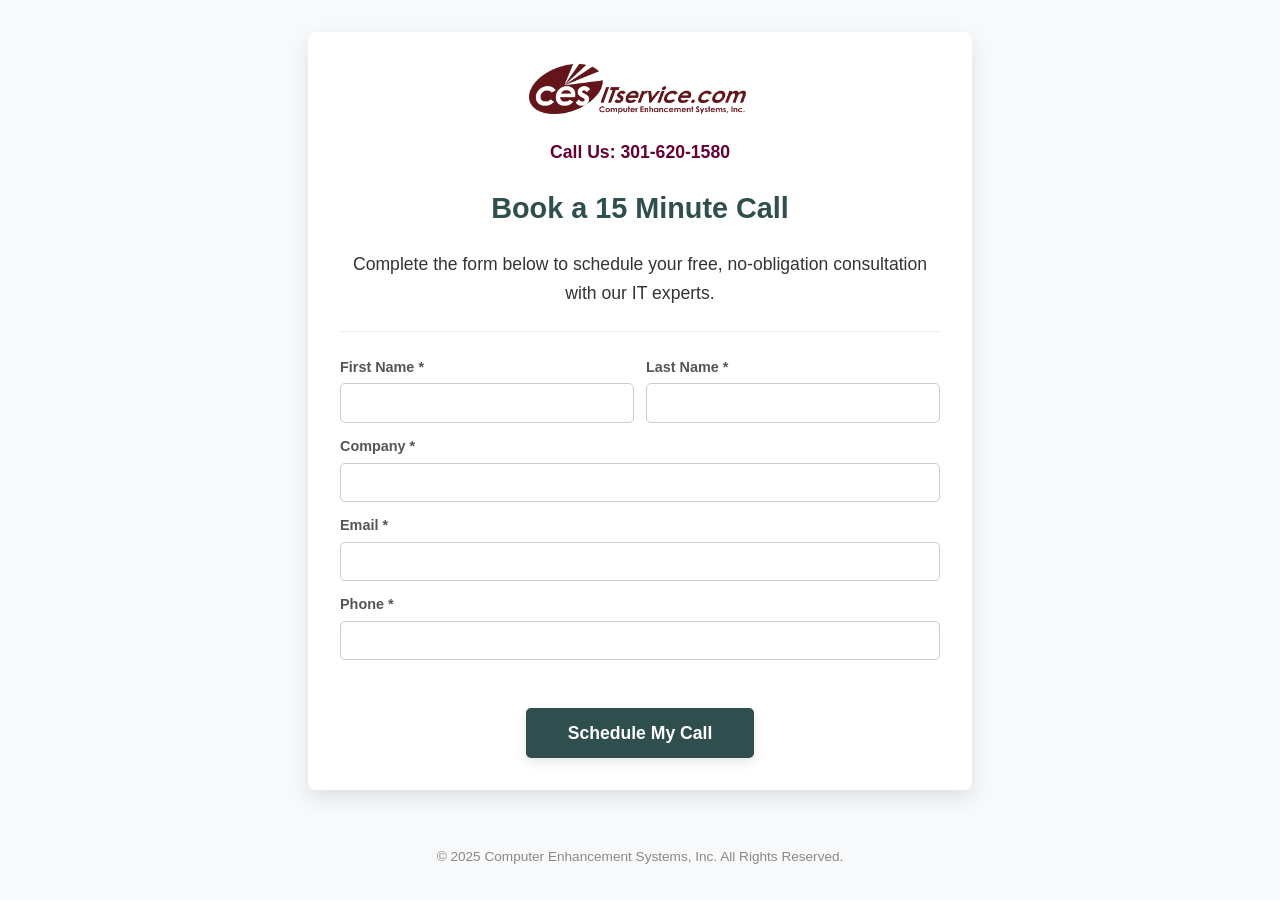
==== book-call-form.html @ 661261ab "Initial deployment commit" ====
<!DOCTYPE html>
<html lang="en">
<head>
    <meta charset="UTF-8" />
    <meta name="viewport" content="width=device-width, initial-scale=1.0" />
    <meta name="robots" content="noindex">
    <title>CES IT Services - Book a Call</title>
    
    <link rel="stylesheet" href="css/styles.css" />
    <link rel="stylesheet" href="css/book-call-form.css" />
    
    <script src="https://www.google.com/recaptcha/api.js" async defer></script>
</head>
<body class="popup-body">

    <div class="popup-container">
        <header class="popup-header">
            <img src="images/ceslogo.png" alt="Computer Enhancement Systems Logo" class="popup-logo">
            <p class="popup-contact-info">Call Us: <a href="tel:+13016201580">301-620-1580</a></p>
            <h1>Book a 15 Minute Call</h1>
            <p>Complete the form below to schedule your free, no-obligation consultation with our IT experts.</p>
        </header>

        <!-- KEAP/INFUSIONSOFT FORM -->
        <form id="keapForm" accept-charset="UTF-8" action="https://nks984.infusionsoft.com/app/form/process/daa18a0c1031bb7ab4ad0fb852bc58f9" method="POST" class="contact-form">
            
            <input type="text" name="honeypot" class="honeypot" autocomplete="off" />
            <input name="inf_form_xid" type="hidden" value="daa18a0c1031bb7ab4ad0fb852bc58f9" />
            <input name="inf_form_name" type="hidden" value="INITIAL CALL CONSULTATION REQUEST" />
            <input name="infusionsoft_version" type="hidden" value="1.70.0.575793" />

            <div class="form-row">
                <div class="form-group">
                    <label for="inf_field_FirstName">First Name *</label>
                    <input id="inf_field_FirstName" name="inf_field_FirstName" type="text" required />
                </div>
                <div class="form-group">
                    <label for="inf_field_LastName">Last Name *</label>
                    <input id="inf_field_LastName" name="inf_field_LastName" type="text" required />
                </div>
            </div>

            <div class="form-group">
                <label for="inf_field_Company">Company *</label>
                <input id="inf_field_Company" name="inf_field_Company" type="text" required />
            </div>

            <div class="form-group">
                <label for="inf_field_Email">Email *</label>
                <input id="inf_field_Email" name="inf_field_Email" type="email" required />
            </div>

            <div class="form-group">
                <label for="inf_field_Phone1">Phone *</label>
                <input id="inf_field_Phone1" name="inf_field_Phone1" type="tel" required />
            </div>

            <div class="recaptcha-wrapper">
                <div class="g-recaptcha" data-sitekey="6Lcp6H0rAAAAAA7Dd0kjQr4IRBcZDHTb_fFVByXJ"></div>
            </div>

            <div class="form-group">
                <button type="submit" class="btn-submit button-primary">Schedule My Call</button>
            </div>
        </form>
    </div>

    <footer class="popup-footer">
        <p>&copy; 2025 Computer Enhancement Systems, Inc. All Rights Reserved.</p>
    </footer>

    <script>
        document.getElementById('keapForm').addEventListener('submit', function(event) {
            const honeypot = document.querySelector('input[name="honeypot"]').value;
            if (honeypot) {
                event.preventDefault();
                return;
            }
            if (grecaptcha.getResponse() === "") {
                alert("Please complete the CAPTCHA to continue.");
                event.preventDefault();
            }
        });
    </script>
</body>
</html>
---- css/styles.css ----
/* --- Global Styles & Variables --- */
:root {
    --color-dark-slate: #2f4f4f;
    --color-dark-slate-light: #4a7c7c;
    --color-light-green: #85CCAA;
    --color-maroon: #660033;
    --color-bg-light: #f8f9fa;
    --color-text: #333;
    --color-white: #ffffff;
    --font-family-base: 'Segoe UI', Tahoma, Geneva, Verdana, sans-serif;
}

body {
    margin: 0;
    font-family: var(--font-family-base);
    color: var(--color-text);
    background-color: var(--color-white);
    line-height: 1.6;
}

h1, h2, h3, h4 {
    font-weight: 600;
    color: var(--color-dark-slate);
}

a {
    color: var(--color-maroon);
    text-decoration: none;
    transition: color 0.3s ease;
}

a:hover {
    color: var(--color-dark-slate);
    text-decoration: underline;
}

.container {
    width: 95%;
    max-width: 1200px;
    margin-left: auto;
    margin-right: auto;
}

.card {
    background-color: var(--color-white);
    border-radius: 8px;
    box-shadow: 0 10px 25px rgba(0,0,0,0.08);
    padding: 2.5rem;
    transition: transform 0.3s ease, box-shadow 0.3s ease;
    height: 100%; /* Ensures all cards in a row have the same height */
    display: flex;
    flex-direction: column;
}

.card:hover {
    transform: translateY(-8px);
    box-shadow: 0 15px 30px rgba(0,0,0,0.12);
}

/* --- Header --- */
.site-header {
    box-shadow: 0 2px 4px rgba(0,0,0,0.05);
    position: sticky;
    top: 0;
    background-color: var(--color-white);
    z-index: 1000;
}

.header-top {
    padding: 1rem 0;
}

/* --- Mobile Header Spacing Adjustments --- */
.header-top-grid {
    display: grid;
    grid-template-columns: 1fr auto;
    align-items: center;
    gap: 0.5rem 1rem;
}

.logo-image-wide {
    height: 60px; /* Adjust as needed */
    width: auto;
}

.header-right {
    text-align: left;
}

.contact-main-text {
    font-size: 1.5rem;
    font-weight: 700;
    color: var(--color-maroon);
    font-style: italic;
    display: none; /* This hides it on mobile */
}

.contact-sub-text {
    font-size: 0.9rem;
    font-weight: 600;
    color: var(--color-maroon);
    margin-top: 0.25rem;
}

.header-phone-link {
    font-size: 1rem;
    font-weight: 700;
    color: var(--color-maroon);
}

.header-nav-bar {
    display: none; /* Hidden on mobile, shown via JS or on desktop */
    background-color: var(--color-dark-slate);
}

.main-nav-list {
    margin: 0;
    padding: 0; /* Removed unnecessary padding */
    list-style: none;
    display: flex;
    justify-content: center;
    align-items: center;
    white-space: nowrap;
}

.main-nav-list li {
    margin: 0; /* Let the link's padding handle the spacing */
}

.main-nav-list a {
    display: block; /* Ensures padding is applied correctly */
    color: #fff;
    text-decoration: none;
    font-size: 1.1rem; /* A cleaner, slightly larger font (around 17-18px) */
    font-weight: 500;
    padding: 0.4rem 1rem; /* Balanced vertical and horizontal padding */
    border-radius: 3px;
    transition: background-color 0.3s;
}

.main-nav-list a.active {
    font-weight: bold;
    text-decoration: underline;
    color: #ffffff; /* Ensures the color remains white */
}

.main-nav-list a:hover {
    color: var(--color-white);
    text-decoration: underline;
}

.mobile-menu-toggle-wrapper {
    display: block;
    grid-column: 2 / 3;
    grid-row: 1 / 2;
    justify-self: end;
}

.mobile-nav-toggle {
    background: none;
    border: none;
    cursor: pointer;
    padding: 0;
}

.mobile-nav-toggle span {
    display: block;
    width: 25px;
    height: 3px;
    background-color: var(--color-dark-slate);
    margin: 5px 0;
    transition: transform 0.3s ease, opacity 0.3s ease;
}

/* --- Mobile Navigation Active State (JS driven) --- */
.nav-active .header-nav-bar {
    display: block;
    position: absolute;
    top: 100%;
    left: 0;
    width: 100%;
    z-index: 999;
    background-color: #3a5c5c;
}

.nav-active .main-nav-list {
    flex-direction: column;
    gap: 0;
    align-items: flex-start;
    padding: 1rem;
}

.nav-active .main-nav-list a {
    padding: 0.75rem 0;
    width: 100%;
}

.nav-active .mobile-nav-toggle span:nth-child(1) { transform: rotate(45deg) translate(5px, 5px); }
.nav-active .mobile-nav-toggle span:nth-child(2) { opacity: 0; }
.nav-active .mobile-nav-toggle span:nth-child(3) { transform: rotate(-45deg) translate(7px, -6px); }


/* --- Hero Section --- */
.hero-section {
    position: relative;
    display: flex;
    align-items: center; /* Vertically center content on mobile */
    padding: 1rem 0 6rem 0;
    box-sizing: border-box;
    color: var(--color-text);
    background: linear-gradient(145deg, var(--color-light-green), var(--color-white) 50%);
}

.hero-gradient-overlay {
    display: none;
    position: absolute;
    top: 0; left: 0; width: 100%; height: 100%;
    z-index: 1;
    background: linear-gradient(to right, white 25%, rgba(255, 255, 255, 0.95) 50%, rgba(255, 255, 255, 0) 75%);
}

.hero-content {
    position: relative;
    z-index: 2;
    max-width: 100%;
    text-align: left;
}

.hero-headline {
    font-size: 2.0rem;
    font-weight: 650;
    line-height: 1.4;
    color: var(--color-text);
    margin-top: 0;
    margin-bottom: 2rem;
}

.hero-sub-headline {
    font-size: 1.2rem; /* Increased font size */
    font-weight: 400;     
    color: var(--color-text);
    margin: 1.5rem 0 2rem 0;
    line-height: 1.6;
}

.hero-buttons {
    display: flex;
    flex-direction: column;
    align-items: flex-start;
    gap: 1rem;
    margin-top: 2.5rem;
}

.button-primary {
    padding: 0.8rem 1.8rem;
    border-radius: 5px;
    font-weight: bold;
    font-size: 1rem;
    text-decoration: none;
    text-align: center;
    transition: all 0.3s ease;
    white-space: nowrap;
    background-color: var(--color-dark-slate);
    color: var(--color-white);
    border: 2px solid var(--color-dark-slate);
    box-shadow: 0 4px 12px rgba(0,0,0,0.1);
}

.button-primary:hover {
    background-color: var(--color-dark-slate-light);
    border-color: var(--color-dark-slate-light);
    color: var(--color-white);
    box-shadow: 0 6px 16px rgba(0,0,0,0.15);
}

/* --- Questions Section & CTA Banner --- */
.cta-banner {
    background-color: #262626;
    color: var(--color-white);
    text-align: center;
    padding: 1rem 0 4rem 0;
}

.cta-content {
    background-color: var(--color-bg-light);
    color: var(--color-text);
    padding: 1rem 2rem;
    border-radius: 8px;
    box-shadow: 0 4px 15px rgba(0,0,0,0.1);
    display: flex;
    flex-direction: column; /* Stacks icon on top of content on mobile */
    align-items: center;
    text-align: center;
    gap: 1.5rem;
    position: relative;
    z-index: 5;
    top: -6rem;
    margin-bottom: -6rem;
}

.cta-main-icon {
    width: 60px;
    height: 60px;
    fill: var(--color-maroon);
    flex-shrink: 0; /* Prevents icon from shrinking */
}

.cta-right-content {
    display: flex;
    flex-direction: column;
    gap: 0.0rem;
    width: 100%;
}

.cta-text-block h3 {
    text-align: center;
    font-size: 2.15em;
    line-height: 1.25;
    margin: 0;
    padding-bottom: 1rem;
}

.cta-bottom-row {
    display: flex;
    flex-direction: column; /* Stacks text and button on mobile */
    align-items: center;
    gap: 1.5rem;
}

.cta-supporting-text {
    font-size: 1.25rem;
    line-height: 1.25;
    opacity: 0.9;
    max-width: 60ch; /* Limits line length for readability */
    margin: 0;
    padding-bottom: 0.5rem;
}

.cta-button-wrapper {
    padding-bottom: 0.75rem;
}

.questions-list-area {
    padding: 4rem 0;
    background-color: var(--color-bg-light);
}

.section-heading {
    font-weight: bold;
    text-align: center;
    font-size: 2.5rem;
    margin-top: 0;
    margin-bottom: 3rem;
    color: var(--color-dark-slate);
}

.questions-intro-heading {
    text-align: center;
    font-size: 1.6rem; 
    font-weight: 600;
    line-height: 1.4;
    color: var(--color-maroon);
    margin: 0 auto 3rem auto;
    max-width: 90%;
}

.section-subheading {
    font-size: 1.1rem;
    color: #555;
    line-height: 1.6;
    margin-top: -1.5rem;
    margin-bottom: 1.5rem; /* Reduced for mobile */
    max-width: 800px; 
}

.section-heading.text-left + .section-subheading {
    margin-left: 0;
    margin-right: auto;
}

.section-heading.text-center + .section-subheading {
    
    margin-left: auto;
    margin-right: auto;
}

.questions-grid {
    column-count: 1;
    column-gap: 2.5rem;
}

.question-item {
    display: flex;
    align-items: flex-start;
    gap: 0.75rem;
    font-size: 1.1rem;
    line-height: 1.5;
    break-inside: avoid;
    margin-bottom: 1.5rem;
}

.checkmark-icon {
    flex-shrink: 0;
    width: 24px;
    height: 24px;
    fill: var(--color-dark-slate);
    margin-top: 0.2rem;
}

.question-text-wrapper p { margin: 0; }

.question-footnote {
    font-size: 0.9rem;
    font-style: italic;
    color: var(--color-maroon);
    margin-top: 0.5rem;
    display: flex;
    justify-content: center;
    align-items: center;
    gap: 0.5rem;
}

.question-footnote::before,
.question-footnote::after {
    content: '';
    flex-shrink: 0;
    width: 1em;
    height: 1em;
    background-image: url("data:image/svg+xml,%3csvg xmlns='http://www.w3.org/2000/svg' viewBox='0 0 24 24' fill='%23660033'%3e%3cpath d='M1 21h22L12 2 1 21zm12-3h-2v-2h2v2zm0-4h-2v-4h2v4z'/%3e%3c/svg%3e");
    background-size: contain;
    background-repeat: no-repeat;
    background-position: center;
}

.inline-cta-wrapper {
    text-align: center;
    margin-top: 1rem;
}

.inline-cta-link {
    font-weight: bold;
    color: var(--color-maroon);
    display: inline-flex;
    align-items: center;
    gap: 0.5rem;
}

.cta-inline-icon {
    width: 1.2em;
    height: 1.2em;
    fill: currentColor;
}

.quote-layout-grid {
    display: grid;
    grid-template-columns: 1fr;
    gap: 2rem;
    align-items: center;
}

.quote-intro {
    text-align: center;
}

.quote-card-attribution {
    display: flex;
    align-items: center;
    justify-content: center;
    gap: 1rem;
}

.attribution-avatar {
    width: 80px;
    height: 80px;
    border-radius: 50%;
    object-fit: cover;
    border: 3px solid #f0f0f0;
}

.attribution-text {
    text-align: left;
}

.featured-quote-section-modern {
    padding: 4rem 0 6rem;
    background-color: white;
    
}

.quote-card {
    position: relative;
    overflow: hidden;
    text-align: left;
    height: auto;
    background-color: white;
}

.quote-card:hover {
    transform: translateY(-8px);
    box-shadow: 0 15px 30px rgba(0,0,0,0.12);
}

.quote-card-icon {
    position: absolute;
    top: -10px;
    left: -10px;
    width: 100px;
    height: 100px;
    color: var(--color-light-green);
    opacity: 0.5;
}

.quote-card-text {
    font-size: 1.4rem;
    line-height: 1.7;
    color: var(--color-text);
    margin: 0;
    position: relative;
    z-index: 2;
    overflow-wrap: break-word;
}

.quote-card-attribution {
    justify-content: flex-end;
    margin-top: 2rem;
    font-weight: 600;
    align-items: center;
    display: flex;
    gap: 1rem;
}

.attribution-name {
    display: block;
    font-size: 1.2rem;
    color: var(--color-dark-slate);
}

.attribution-company {
    display: block;
    font-size: 1rem;
    color: var(--color-maroon);
    margin-top: 0.25rem;
}

.services-section {
    padding: 4rem 0 2rem;
    background:  var(--color-bg-light);
}

.text-center { text-align: center; }
.text-left { text-align: left; }

.services-grid {
    display: grid;
    grid-template-columns: 1fr;
    gap: 2rem;
    margin-top: 3rem;
    grid-auto-rows: 1fr;
}

.service-card {
    background: var(--color-bg-light);
    padding: 2.5rem 2rem;
    position: relative;
    text-align: left;
    height: auto;
}

.services-grid .card {
    height: auto;
}

.service-card:hover {
    transform: translateY(-8px);
    box-shadow: 0 10px 20px rgba(0,0,0,0.1);
}

.service-card .button-primary {
    padding: 0.4rem 1.2rem;
    margin-top: auto; 
    align-self: flex-end;
}

.service-card-icon {
    width: 50px;
    height: 50px;
    margin-bottom: 1.0rem;
}

.service-card-title {
    font-weight: bold;
    font-size: 1.5rem;
    color: var(--color-dark-slate);
    margin: 0 0 1rem 0;
}

.service-card-description {
    color: var(--color-dark-slate);
    font-size: 1rem;
    line-height: 1.6;
    margin: 0;
    flex-grow: 1; 
}

.section-heading.text-left::after {
    content: '';
    display: block;
    width: 100%;
    height: 4px;
    background-color: var(--color-dark-slate);
    margin-top: 0.75rem;
}

.section-heading.no-accent::after {
    display: none;
}

.section-heading.text-left {
    font-weight: bold;
    color: var(--color-dark-slate);
    display: inline-block;
    text-align: left;
}

.site-footer {
    background-color: var(--color-dark-slate);
    color: var(--color-white);
    padding-top: 4rem;
}

#social-column,
#partners-column {
    display: none;
}

.site-footer a { color: var(--color-white); opacity: 0.9; transition: opacity 0.2s ease; }
.site-footer a:hover { opacity: 1; text-decoration: underline; }

.footer-grid { display: grid; grid-template-columns: 1fr; gap: 3rem; text-align: center; align-items: start; }
.footer-column h4 { color: var(--color-white); font-size: 1.2rem; margin-bottom: 1.5rem; text-transform: uppercase; letter-spacing: 1px; }

.social-icons { display: flex; gap: 1.5rem; justify-content: center; }
.social-icons svg { height: 28px; width: 28px; fill: var(--color-white); }

#contact-info-column { padding-top: 1.6rem; text-align: center; }
#contact-info-column p { margin: 0.3rem 0; line-height: 1.6; font-size: 1.1rem; font-weight: 600; }

.footer-hours { font-size: 0.85rem; opacity: 0.8; margin-top: 1rem; }

.partner-logos { display: flex; flex-wrap: wrap; justify-content: center; align-items: center; gap: 1.5rem; }
.partner-logos img {
    max-height: 50px;
}

.footer-bottom-bar { border-top: 1px solid rgba(255, 255, 255, 0.1); margin-top: 3rem; padding: 1.5rem 0; text-align: center; font-size: 0.9rem; opacity: 0.7; }
.footer-bottom-bar p { margin: 0; }

.testimonial-section {
    padding: 4rem 0 5rem;
    background-color: white;
}

.testimonial-grid {
    display: grid;
    grid-template-columns: 1fr;
    gap: 2rem;
    margin-top: 3rem;
    margin-bottom: 2rem;
}

.testimonial-card {
    background-color: white;
    height: auto;
}

.testimonial-header {
    display: flex;
    align-items: center;
    gap: 1rem;
    margin-bottom: 1rem;
}

.testimonial-avatar {
    width: 60px;
    height: 60px;
    border-radius: 50%;
    object-fit: cover;
}

.author-name {
    margin: 0;
    font-size: 1.2rem;
    color: var(--color-dark-slate);
}

.author-company {
    margin: 0;
    font-size: 0.9rem;
    color: #666;
}

.testimonial-stars {
    color: #FBBF24;
    margin-bottom: 1rem;
}

.testimonial-stars svg {
    width: 20px;
    height: 20px;
    display: inline-block;
}

.testimonial-text {
    margin: 0;
    font-style: italic;
    color: #555;
    line-height: 1.7;
    flex-grow: 1; 
}

.testimonial-text p {
    margin: 0;
}

.testimonial-link {
    display: inline-flex;
    align-items: center;
    gap: 0.5rem;
    color: var(--color-maroon);
    font-weight: bold;
    text-decoration: none;
    margin-top: auto; 
    padding-top: 1rem;
}

.testimonial-link:hover {
    text-decoration: underline;
}

.testimonial-link svg {
    width: 1.2em;
    height: 1.2em;
    transition: transform 0.2s ease;
}

.testimonial-link:hover svg {
    transform: translateX(4px);
}

.testimonial-section .section-heading {
    color: var(--color-dark-slate);
}

.testimonial-section .section-heading.text-left::after {
    background-color: var(--color-dark-slate);
}

body {
    display: flex;
    flex-direction: column;
    min-height: 100vh;
}

main {
    flex-grow: 1;
}

.section-footer {    
    display: flex;
    flex-direction: column;
    align-items: center;
    gap: 1.5rem;
}

.section-footer-text {
    font-size: 1.5rem;
    font-weight: 600;
    color: #333;
    text-align: center;
    max-width: 50ch;
}

.section-footer-cta {
    padding-bottom: 1rem;
    display: flex;
    flex-direction: column;
    justify-content: center;
    align-items: center;
    gap: 1.5rem;
}

.conclusion-text {
    font-size: 1.1rem;
    font-style: italic;
    color: #555;
    text-align: center;
    max-width: 100ch; 
    margin-left: auto;
    margin-right: auto;
}

@media (min-width: 992px) {
    .section-footer-cta {
        flex-direction: row;
        align-items: center;
    }

    .section-footer-text {
        font-size: 1.8rem;
    }
}

@media (min-width: 992px) {
    .header-left { display: flex; }
    .header-right { grid-column: 3 / 4; text-align: right; }
    .mobile-menu-toggle-wrapper { display: none; }
    .header-nav-bar { display: block; }

    .header-top-grid {
        grid-template-columns: 1fr auto 1fr;
        gap: 2rem;
        align-items: end;
    }

    .contact-main-text {
        display: block;
    }
    
.hero-section {
    align-items: center;
    min-height: 60vh;
    max-height: 700px;
    padding: 1.5rem 0 7rem 0;
    background-image: url('../images/ces_homepage_image.jpeg');
    background-size: cover;
    background-position: right center;
}

.hero-headline {
    margin-bottom: 0.5rem;
}

    .hero-gradient-overlay { display: block; }
    .hero-content { max-width: 55%; }
    .hero-buttons { flex-direction: row; }

    .cta-banner { padding: 3rem 0 5rem 0; }
    .cta-content {
        flex-direction: row;
        justify-content: space-evenly;
        align-items: center;
        gap: 2rem;
        top: -6.5rem; 
        margin-bottom: -6.5rem;
    }

    .cta-text-block h3 {
        text-align: center;
        line-height: normal;
        padding-bottom: 0.0rem;
    }

    .cta-bottom-row {
        flex-direction: row;
        align-items: center;
        justify-content: space-evenly;
        margin-top: 0.5rem;
    }
    .cta-supporting-text {
        text-align: left;
    }

    .questions-intro-heading {
        font-size: 2.0rem;
    }

    .questions-grid { column-count: 2; }

    .featured-quote-section-modern {
        padding: 6rem 0 6rem;        
    }

    .quote-layout-grid {
        grid-template-columns: 1fr 1.5fr;
        gap: 4rem;
    }

    .quote-intro {
        text-align: left;
    }

    .services-grid {
        grid-template-columns: repeat(3, 1fr);
    }

    .service-card-icon, .icon-wrapper {
        margin-left: 0;
        margin-right: auto;
    }

    .testimonial-grid {
        grid-template-columns: repeat(3, 1fr);
    }

    .footer-grid { 
        grid-template-columns: 1fr 1.5fr 1fr; 
        text-align: left; 
    }

    #social-column, #partners-column { display: block; }
    .footer-column h4, #contact-info-column { text-align: center; }
    .partner-logos { justify-content: center; }
}

@media (min-width: 1200px) {
    .container {
        max-width: 1140px;
    }
}

@media (min-width: 1600px) {
    .container {
        max-width: 1400px;
    }

    .hero-headline {
        font-size: 2.8rem;
    }

    .section-heading {
        font-size: 2.6rem;
    }
}

@media (min-width: 1920px) {

    .hero-section {
        min-height: 60vh;
        padding: 2rem 0 7rem 0;
        align-items: center;
    }

    .hero-headline {
        
        margin-bottom: 2rem;
    }

    .hero-sub-headline {
        font-size: 1.5rem;
        font-weight: 400;
        color: var(--color-text);
        margin: 1.5rem 0 2rem 0;
        line-height: 1.6;
    }

    .cta-banner { padding: 3rem 0 5rem 0; }
    
    .cta-content {
        top: -6.5rem; 
        margin-bottom: -6.5rem;
    }

    .cta-main-icon {
        width: 80px; /* Example size adjustment */
        height: 80px;
    }

    .cta-text-block h3 {
        text-align: center;
        font-size: 3.0em;
        margin: 0;
        padding-bottom: 0.5rem; /* Adjust this value to add more or less space */
    }

    .cta-supporting-text {
        font-size: 1.5rem;
        line-height: 1.3;
        opacity: 0.9;
        max-width: 75ch; /* Limits line length for readability */
        margin: 0;
        padding-bottom: 1.0rem;
    }
        
    .container {
        max-width: 1600px;
    }
    
    .section-heading {
        font-size: 2.8rem;
    }

    .questions-intro-heading {
        font-size: 2.2rem;
    }

    .services-grid {
        justify-content: space-evenly;
        grid-template-columns: repeat(3, minmax(0, 500px));
    }

}
/* ======================================================= */
/* Styles for Business Lines Section (with Hover & Links)  */
/* ======================================================= */
.business-lines-grid {
    display: grid;
    grid-template-columns: 1fr;
    gap: 2.5rem;
    margin-top: 3rem;
}

.business-line-item {
    transition: transform 0.3s ease;
}

.business-line-item:hover {
    transform: scale(1.05); /* Enlarges the item on hover */
}

.business-line-link {
    display: flex;
    align-items: flex-start;
    gap: 1.5rem;
    text-align: left;
    text-decoration: none; /* Removes the default underline */
}

.business-line-link:hover {
    text-decoration: none; /* Ensures no underline on hover either */
}

.business-line-icon {
    flex-shrink: 0;
    width: 50px;
    height: 50px;
}

.business-line-icon svg {
    width: 100%;
    height: 100%;
}

.business-line-text h4 {
    font-size: 1.4rem;
    font-weight: 600;
    color: var(--color-dark-slate);
    margin: 0 0 0.5rem 0;
    transition: color 0.3s ease;
}

.business-line-link:hover .business-line-text h4 {
    color: var(--color-maroon); /* Changes title color on hover */
}

.business-line-text p {
    margin: 0;
    line-height: 1.6;
    color: var(--color-text);
}

/* Desktop layout for the grid */
@media (min-width: 768px) {
    .business-lines-grid {
        grid-template-columns: 1fr 1fr;
        gap: 3rem 2.5rem;
    }
}

/* ======================================================= */
/* Styles for Alternate Business Lines Grid (2x2 to 4x1) */
/* ======================================================= */
.service-card-link {
    text-decoration: none;
    color: var(--color-text);
    display: flex;
    flex-direction: column;
    height: 100%;
}

.service-card-link:hover {
    text-decoration: none;
}

.service-card-link:hover .service-card-title {
    color: var(--color-maroon);
}

.business-lines-grid-alt {
    grid-template-columns: 1fr; /* 1 column on mobile */
}

/* 2x2 grid for standard desktops */
@media (min-width: 768px) {
    .business-lines-grid-alt {
        grid-template-columns: repeat(2, 1fr);
    }
}

/* 4x1 grid for very wide screens */
@media (min-width: 1920px) {
    .business-lines-grid-alt {
        grid-template-columns: repeat(4, 1fr);
    }
}

/* --- Carousel for Business Lines --- */
.carousel-container {
    position: relative;
    width: 100%;
    margin: 1rem auto 2rem; /* Reduced top margin for mobile */
    overflow: hidden;
}

.carousel-slides {
    display: flex;
    transition: transform 0.5s ease-in-out;
}

.carousel-slide {
    min-width: 100%;
    box-sizing: border-box;
    opacity: 0;
    transition: opacity 0.5s ease-in-out;
}

.carousel-slide.active {
    opacity: 1;
}

.slide-content {
    display: flex;
    flex-direction: column;
    align-items: center;
    padding: 1rem 50px;
}

.slide-text {
    text-align: center;
    margin-bottom: 1.5rem;
    max-width: 50ch;
}

.slide-text h4 {
    font-size: 1.8rem;
    font-weight: 700;
    color: var(--color-dark-slate);
    margin-top: 0rem;
    margin-bottom: 0.75rem;
}

.slide-text p {
    font-size: 1.1rem;
    line-height: 1.6;
    color: #555;
}

.long-text {
    display: none;
}
.short-text {
    display: block;
}

.slide-image img {
    max-width: 100%;
    height: auto;
    border-radius: 8px;
    box-shadow: 0 10px 25px rgba(0,0,0,0.08);
    transition: transform 0.3s ease, box-shadow 0.3s ease;
}

.slide-image img:hover {
    transform: translateY(-8px);
    box-shadow: 0 15px 30px rgba(0,0,0,0.12);
}

.carousel-control {
    position: absolute;
    top: 50%;
    transform: translateY(-50%);
    background-color: rgba(0, 0, 0, 0.5);
    color: white;
    border: none;
    padding: 0.5rem 1rem;
    cursor: pointer;
    border-radius: 5px;
    z-index: 10;
}

.carousel-control.prev {
    left: 10px;
}

.carousel-control.next {
    right: 10px;
}

.carousel-dots {
    text-align: center;
    margin-top: 1rem;
}

.carousel-dots .dot {
    display: inline-block;
    width: 10px;
    height: 10px;
    background-color: #ccc;
    border-radius: 50%;
    margin: 0 5px;
    cursor: pointer;
}

.carousel-dots .dot.active {
    background-color: var(--color-dark-slate);
}


/* Responsive styles for carousel */
@media (min-width: 768px) {
    .slide-content {
        flex-direction: row;
        text-align: left;
        align-items: center;
        padding: 2rem 60px;
        justify-content: center; 
        gap: 5%; 
    }

    .slide-text {
        flex: 1 1 45%;
        max-width: 45%;
        padding-right: 0;
        text-align: left;
        margin-bottom: 0;
    }
    
    .long-text {
        display: block;
    }
    .short-text {
        display: none;
    }

    .slide-image {
        flex: 1 1 45%;
        max-width: 45%;
        display: flex;
        justify-content: center;
        align-items: center;
    }
    
    .slide-image img {
        width: 100%;
    }
}
---- css/book-call-form.css ----
/*
 * ===============================================
 * Stylesheet for Book a Call Pop-up Form (Condensed)
 * ===============================================
 */

/* --- Base Layout --- */
.popup-body {
    background-color: var(--color-bg-light);
    font-family: var(--font-family-base);
    color: var(--color-text);
    margin: 0;
    padding: 2rem 1rem;
    display: flex;
    flex-direction: column;
    justify-content: space-between;
    min-height: 100vh;
    box-sizing: border-box;
}

.popup-container {
    width: 100%;
    max-width: 600px; 
    margin: 0 auto;
    background-color: var(--color-white);
    padding: 2rem;
    border-radius: 8px;
    box-shadow: 0 8px 20px rgba(0,0,0,0.1);
}

/* --- Simplified Header --- */
.popup-header {
    text-align: center;
    margin-bottom: 1.5rem;
    border-bottom: 1px solid #eee;
    padding-bottom: 1.5rem;
}

.popup-logo {
    max-height: 50px;
    margin-bottom: 1rem;
}

.popup-header h1 {
    font-size: 1.8rem;
    color: var(--color-dark-slate);
    margin: 2 0 0.5rem 0;
}

.popup-header p {
    font-size: 1.1rem;
    line-height: 1.6;
    margin: 0;
}

.popup-contact-info {
    margin-top: 0;
    margin-bottom: 1.5rem;
    font-weight: 600;
    font-size: 1.1rem;
    color: var(--color-maroon);
}

.popup-contact-info a {
    color: inherit;
    text-decoration: none;
}
.popup-contact-info a:hover {
    text-decoration: underline;
}

/* --- Compact Form Styling --- */
.contact-form {
    display: grid;
    gap: 0.75rem;
}

.form-group {
    display: flex;
    flex-direction: column;
}

.form-row {
    display: grid;
    grid-template-columns: 1fr;
    gap: 0.75rem;
}

@media (min-width: 500px) {
    .form-row {
        grid-template-columns: 1fr 1fr;
    }
}

.contact-form label {
    font-weight: 600;
    color: #555;
    margin-bottom: 0.3rem;
    font-size: 0.9rem;
    text-align: left; 
}

.contact-form input[type="text"],
.contact-form input[type="email"],
.contact-form input[type="tel"] {
    width: 100%;
    padding: 0.6rem 0.8rem;
    border: 1px solid #ccc;
    border-radius: 5px;
    font-size: 1rem;
    box-sizing: border-box;
    transition: border-color 0.3s ease, box-shadow 0.3s ease;
}

.contact-form input:focus {
    outline: none;
    border-color: var(--color-maroon);
    box-shadow: 0 0 0 3px rgba(102, 0, 51, 0.1);
}

.honeypot {
    display: none !important;
}

.recaptcha-wrapper {
    display: flex;
    justify-content: center;
    margin: 0.5rem 0;
    transform: scale(0.95);
    transform-origin: center;
}

.btn-submit {
    padding: 0.8rem 2.5rem; /* Adjust padding for a better shape */
    font-size: 1.1rem;
    margin-top: 0.5rem;
    align-self: center; /* This centers the button */
}

/* --- Simplified Footer --- */
.popup-footer {
    text-align: center;
    padding-top: 2rem;
    font-size: 0.85rem;
    color: #888;
}

.popup-footer p {
    margin: 0;
}
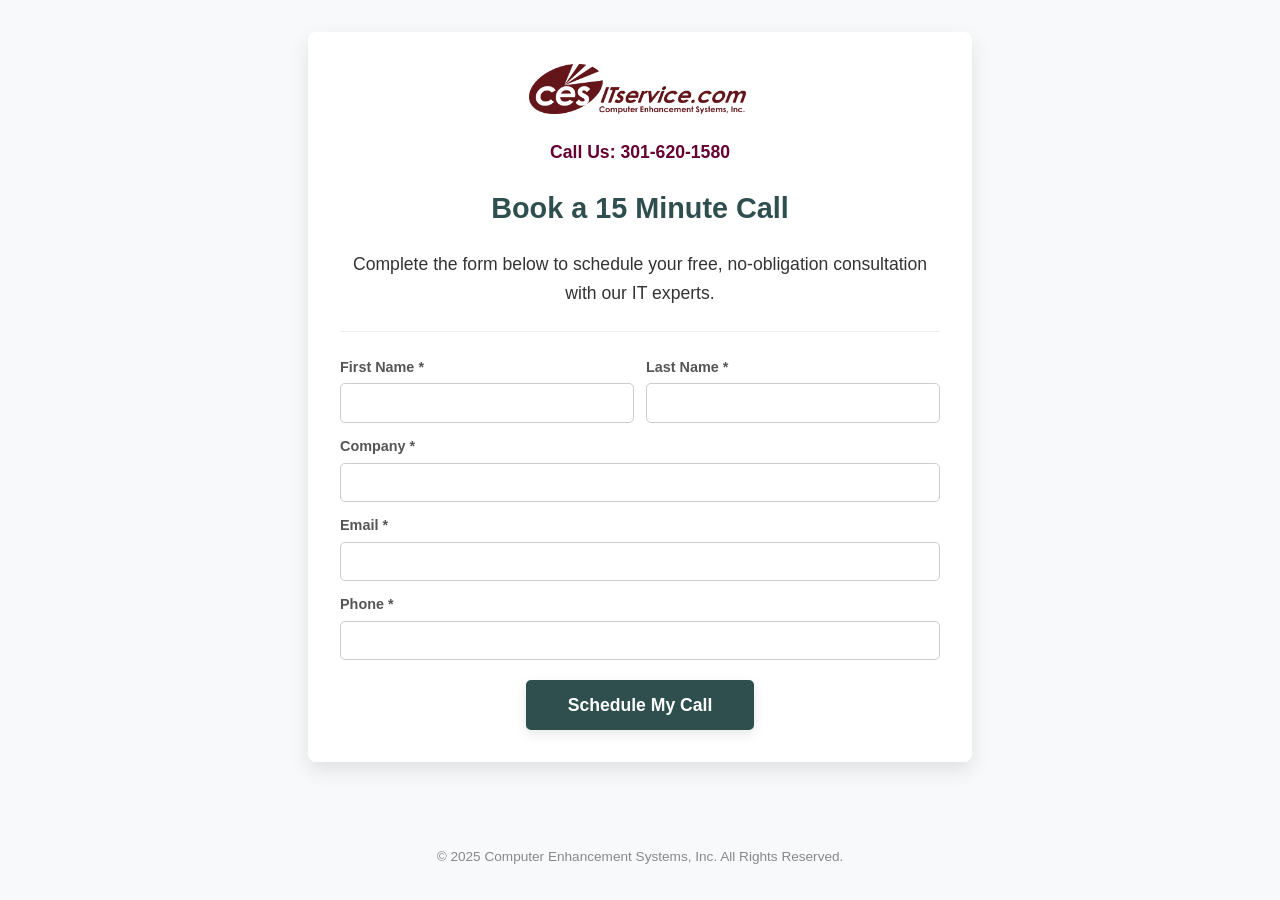
==== commit 34d55617: "Sync: Final pre-deployment updates from dev repo" ====
--- a/book-call-form.html
+++ b/book-call-form.html
@@ -9,7 +9,6 @@
     <link rel="stylesheet" href="css/styles.css" />
     <link rel="stylesheet" href="css/book-call-form.css" />
     
-    <script src="https://www.google.com/recaptcha/api.js" async defer></script>
 </head>
 <body class="popup-body">
 
@@ -55,10 +54,6 @@
                 <input id="inf_field_Phone1" name="inf_field_Phone1" type="tel" required />
             </div>
 
-            <div class="recaptcha-wrapper">
-                <div class="g-recaptcha" data-sitekey="6Lcp6H0rAAAAAA7Dd0kjQr4IRBcZDHTb_fFVByXJ"></div>
-            </div>
-
             <div class="form-group">
                 <button type="submit" class="btn-submit button-primary">Schedule My Call</button>
             </div>
@@ -74,11 +69,6 @@
             const honeypot = document.querySelector('input[name="honeypot"]').value;
             if (honeypot) {
                 event.preventDefault();
-                return;
-            }
-            if (grecaptcha.getResponse() === "") {
-                alert("Please complete the CAPTCHA to continue.");
-                event.preventDefault();
             }
         });
     </script>
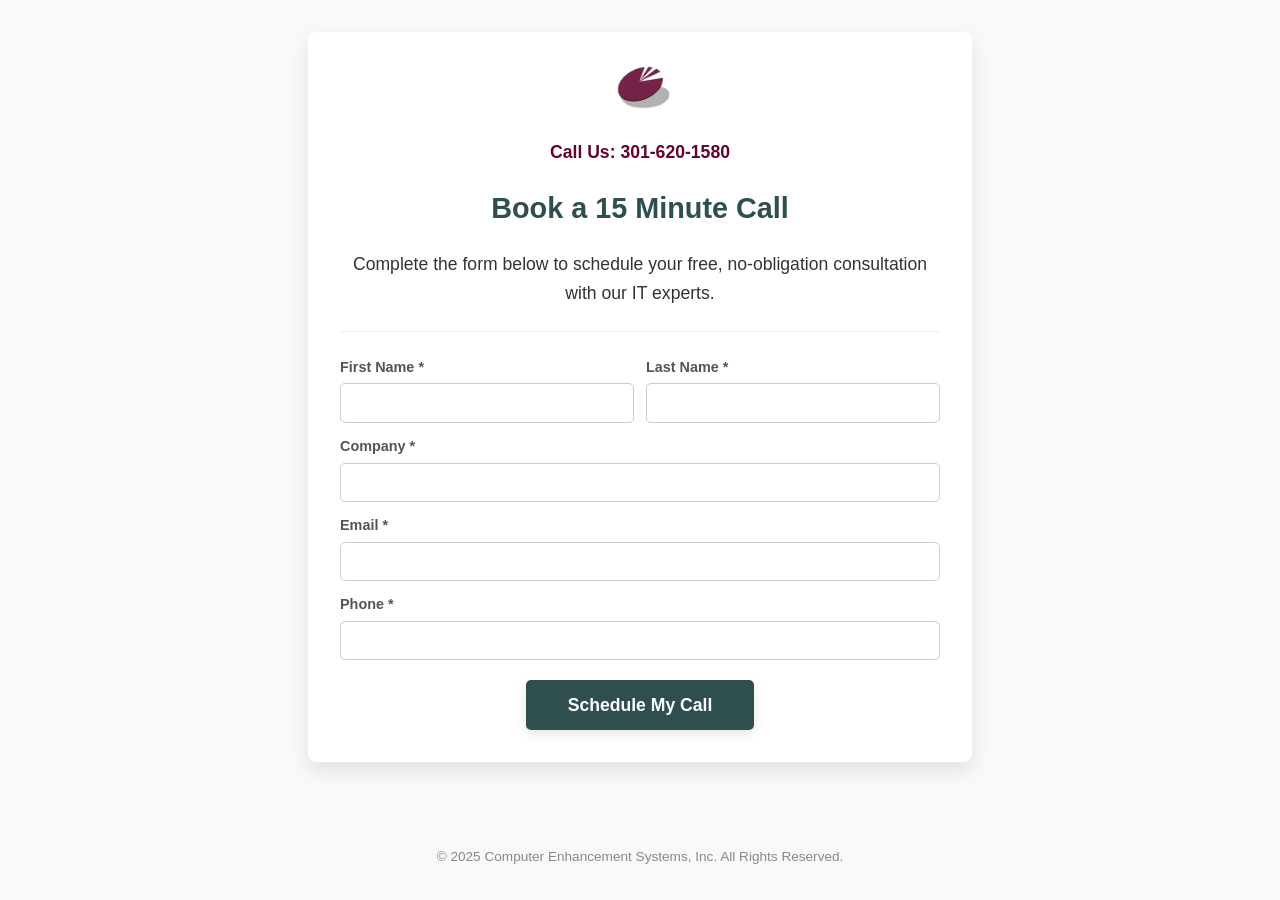
==== commit 9ce9535b: "Fix/Updating the repo with the most recent up to date files" ====
--- a/book-call-form.html
+++ b/book-call-form.html
@@ -6,15 +6,24 @@
     <meta name="robots" content="noindex">
     <title>CES IT Services - Book a Call</title>
     
-    <link rel="stylesheet" href="css/styles.css" />
-    <link rel="stylesheet" href="css/book-call-form.css" />
+    <link rel="stylesheet" href="/css/styles.css" />
+    <link rel="stylesheet" href="/css/book-call-form.css" />
+
+    <script async src="https://www.googletagmanager.com/gtag/js?id=G-T4XTG0R754"></script>
+    <script>
+        window.dataLayer = window.dataLayer || [];
+        function gtag(){dataLayer.push(arguments);}
+        gtag('js', new Date());
+
+        gtag('config', 'G-T4XTG0R754');
+    </script>
     
 </head>
 <body class="popup-body">
 
     <div class="popup-container">
         <header class="popup-header">
-            <img src="images/ceslogo.png" alt="Computer Enhancement Systems Logo" class="popup-logo">
+            <img src="/images/ces_logo.png" alt="Computer Enhancement Systems Logo" class="popup-logo">
             <p class="popup-contact-info">Call Us: <a href="tel:+13016201580">301-620-1580</a></p>
             <h1>Book a 15 Minute Call</h1>
             <p>Complete the form below to schedule your free, no-obligation consultation with our IT experts.</p>
--- a/css/styles.css
+++ b/css/styles.css
@@ -16,6 +16,13 @@
     color: var(--color-text);
     background-color: var(--color-white);
     line-height: 1.6;
+    display: flex;
+    flex-direction: column;
+    min-height: 100vh;
+}
+
+main {
+    flex-grow: 1;
 }
 
 h1, h2, h3, h4 {
@@ -32,6 +39,12 @@
 a:hover {
     color: var(--color-dark-slate);
     text-decoration: underline;
+}
+
+.highlight-link-wrapper,
+.highlight-link-wrapper:hover {
+    text-decoration: none;
+    color: inherit;
 }
 
 .container {
@@ -47,7 +60,7 @@
     box-shadow: 0 10px 25px rgba(0,0,0,0.08);
     padding: 2.5rem;
     transition: transform 0.3s ease, box-shadow 0.3s ease;
-    height: 100%; /* Ensures all cards in a row have the same height */
+    height: 100%;
     display: flex;
     flex-direction: column;
 }
@@ -70,7 +83,6 @@
     padding: 1rem 0;
 }
 
-/* --- Mobile Header Spacing Adjustments --- */
 .header-top-grid {
     display: grid;
     grid-template-columns: 1fr auto;
@@ -79,7 +91,7 @@
 }
 
 .logo-image-wide {
-    height: 60px; /* Adjust as needed */
+    height: 60px;
     width: auto;
 }
 
@@ -92,7 +104,7 @@
     font-weight: 700;
     color: var(--color-maroon);
     font-style: italic;
-    display: none; /* This hides it on mobile */
+    display: none;
 }
 
 .contact-sub-text {
@@ -109,13 +121,13 @@
 }
 
 .header-nav-bar {
-    display: none; /* Hidden on mobile, shown via JS or on desktop */
+    display: none;
     background-color: var(--color-dark-slate);
 }
 
 .main-nav-list {
     margin: 0;
-    padding: 0; /* Removed unnecessary padding */
+    padding: 0;
     list-style: none;
     display: flex;
     justify-content: center;
@@ -124,16 +136,16 @@
 }
 
 .main-nav-list li {
-    margin: 0; /* Let the link's padding handle the spacing */
+    margin: 0;
 }
 
 .main-nav-list a {
-    display: block; /* Ensures padding is applied correctly */
+    display: block;
     color: #fff;
     text-decoration: none;
-    font-size: 1.1rem; /* A cleaner, slightly larger font (around 17-18px) */
+    font-size: 1.1rem;
     font-weight: 500;
-    padding: 0.4rem 1rem; /* Balanced vertical and horizontal padding */
+    padding: 0.4rem 1rem;
     border-radius: 3px;
     transition: background-color 0.3s;
 }
@@ -141,7 +153,7 @@
 .main-nav-list a.active {
     font-weight: bold;
     text-decoration: underline;
-    color: #ffffff; /* Ensures the color remains white */
+    color: #ffffff;
 }
 
 .main-nav-list a:hover {
@@ -204,7 +216,7 @@
 .hero-section {
     position: relative;
     display: flex;
-    align-items: center; /* Vertically center content on mobile */
+    align-items: center;
     padding: 1rem 0 6rem 0;
     box-sizing: border-box;
     color: var(--color-text);
@@ -236,7 +248,7 @@
 }
 
 .hero-sub-headline {
-    font-size: 1.2rem; /* Increased font size */
+    font-size: 1.2rem;
     font-weight: 400;     
     color: var(--color-text);
     margin: 1.5rem 0 2rem 0;
@@ -249,6 +261,14 @@
     align-items: flex-start;
     gap: 1rem;
     margin-top: 2.5rem;
+}
+
+.hero-cta-subtext {
+    font-style: italic;
+    color: var(--color-light-green);
+    font-size: 1.8rem;
+    font-weight: 700;
+    margin: 0;
 }
 
 .button-primary {
@@ -288,7 +308,7 @@
     border-radius: 8px;
     box-shadow: 0 4px 15px rgba(0,0,0,0.1);
     display: flex;
-    flex-direction: column; /* Stacks icon on top of content on mobile */
+    flex-direction: column;
     align-items: center;
     text-align: center;
     gap: 1.5rem;
@@ -302,7 +322,7 @@
     width: 60px;
     height: 60px;
     fill: var(--color-maroon);
-    flex-shrink: 0; /* Prevents icon from shrinking */
+    flex-shrink: 0;
 }
 
 .cta-right-content {
@@ -312,7 +332,7 @@
     width: 100%;
 }
 
-.cta-text-block h3 {
+.cta-text-block h2 {
     text-align: center;
     font-size: 2.15em;
     line-height: 1.25;
@@ -322,7 +342,7 @@
 
 .cta-bottom-row {
     display: flex;
-    flex-direction: column; /* Stacks text and button on mobile */
+    flex-direction: column;
     align-items: center;
     gap: 1.5rem;
 }
@@ -331,7 +351,7 @@
     font-size: 1.25rem;
     line-height: 1.25;
     opacity: 0.9;
-    max-width: 60ch; /* Limits line length for readability */
+    max-width: 60ch;
     margin: 0;
     padding-bottom: 0.5rem;
 }
@@ -369,7 +389,7 @@
     color: #555;
     line-height: 1.6;
     margin-top: -1.5rem;
-    margin-bottom: 1.5rem; /* Reduced for mobile */
+    margin-bottom: 1.5rem;
     max-width: 800px; 
 }
 
@@ -379,7 +399,6 @@
 }
 
 .section-heading.text-center + .section-subheading {
-    
     margin-left: auto;
     margin-right: auto;
 }
@@ -462,13 +481,6 @@
     text-align: center;
 }
 
-.quote-card-attribution {
-    display: flex;
-    align-items: center;
-    justify-content: center;
-    gap: 1rem;
-}
-
 .attribution-avatar {
     width: 80px;
     height: 80px;
@@ -484,7 +496,6 @@
 .featured-quote-section-modern {
     padding: 4rem 0 6rem;
     background-color: white;
-    
 }
 
 .quote-card {
@@ -493,11 +504,6 @@
     text-align: left;
     height: auto;
     background-color: white;
-}
-
-.quote-card:hover {
-    transform: translateY(-8px);
-    box-shadow: 0 15px 30px rgba(0,0,0,0.12);
 }
 
 .quote-card-icon {
@@ -544,7 +550,7 @@
 
 .services-section {
     padding: 4rem 0 2rem;
-    background:  var(--color-bg-light);
+    background: var(--color-bg-light);
 }
 
 .text-center { text-align: center; }
@@ -566,25 +572,10 @@
     height: auto;
 }
 
-.services-grid .card {
-    height: auto;
-}
-
-.service-card:hover {
-    transform: translateY(-8px);
-    box-shadow: 0 10px 20px rgba(0,0,0,0.1);
-}
-
 .service-card .button-primary {
     padding: 0.4rem 1.2rem;
     margin-top: auto; 
     align-self: flex-end;
-}
-
-.service-card-icon {
-    width: 50px;
-    height: 50px;
-    margin-bottom: 1.0rem;
 }
 
 .service-card-title {
@@ -599,6 +590,7 @@
     font-size: 1rem;
     line-height: 1.6;
     margin: 0;
+    margin-bottom: 1.0rem;
     flex-grow: 1; 
 }
 
@@ -753,16 +745,6 @@
 
 .testimonial-section .section-heading.text-left::after {
     background-color: var(--color-dark-slate);
-}
-
-body {
-    display: flex;
-    flex-direction: column;
-    min-height: 100vh;
-}
-
-main {
-    flex-grow: 1;
 }
 
 .section-footer {    
@@ -799,6 +781,8 @@
     margin-right: auto;
 }
 
+/* --- Media Queries --- */
+
 @media (min-width: 992px) {
     .section-footer-cta {
         flex-direction: row;
@@ -808,9 +792,7 @@
     .section-footer-text {
         font-size: 1.8rem;
     }
-}
-
-@media (min-width: 992px) {
+
     .header-left { display: flex; }
     .header-right { grid-column: 3 / 4; text-align: right; }
     .mobile-menu-toggle-wrapper { display: none; }
@@ -826,23 +808,28 @@
         display: block;
     }
     
-.hero-section {
-    align-items: center;
-    min-height: 60vh;
-    max-height: 700px;
-    padding: 1.5rem 0 7rem 0;
-    background-image: url('../images/ces_homepage_image.jpeg');
-    background-size: cover;
-    background-position: right center;
-}
-
-.hero-headline {
-    margin-bottom: 0.5rem;
-}
+    .hero-section {
+        align-items: center;
+        min-height: 60vh;
+        max-height: 700px;
+        padding: 1.5rem 0 7rem 0;
+        background-image: url('/images/ces_homepage_image.jpg');
+        background-size: cover;
+        background-position: right center;
+    }
+
+    .hero-headline {
+        margin-bottom: 0.5rem;
+    }
 
     .hero-gradient-overlay { display: block; }
     .hero-content { max-width: 55%; }
-    .hero-buttons { flex-direction: row; }
+    
+    .hero-buttons {
+        flex-direction: row;
+        align-items: center;
+        gap: 1.5rem;
+    }
 
     .cta-banner { padding: 3rem 0 5rem 0; }
     .cta-content {
@@ -854,7 +841,7 @@
         margin-bottom: -6.5rem;
     }
 
-    .cta-text-block h3 {
+    .cta-text-block h2 {
         text-align: center;
         line-height: normal;
         padding-bottom: 0.0rem;
@@ -893,11 +880,6 @@
         grid-template-columns: repeat(3, 1fr);
     }
 
-    .service-card-icon, .icon-wrapper {
-        margin-left: 0;
-        margin-right: auto;
-    }
-
     .testimonial-grid {
         grid-template-columns: repeat(3, 1fr);
     }
@@ -922,26 +904,22 @@
     .container {
         max-width: 1400px;
     }
-
     .hero-headline {
         font-size: 2.8rem;
     }
-
     .section-heading {
         font-size: 2.6rem;
     }
 }
 
 @media (min-width: 1920px) {
-
     .hero-section {
         min-height: 60vh;
         padding: 2rem 0 7rem 0;
         align-items: center;
     }
 
-    .hero-headline {
-        
+    .hero-headline {        
         margin-bottom: 2rem;
     }
 
@@ -961,22 +939,21 @@
     }
 
     .cta-main-icon {
-        width: 80px; /* Example size adjustment */
+        width: 80px;
         height: 80px;
     }
 
-    .cta-text-block h3 {
-        text-align: center;
+    .cta-text-block h2 {
         font-size: 3.0em;
         margin: 0;
-        padding-bottom: 0.5rem; /* Adjust this value to add more or less space */
+        padding-bottom: 0.5rem;
     }
 
     .cta-supporting-text {
         font-size: 1.5rem;
         line-height: 1.3;
         opacity: 0.9;
-        max-width: 75ch; /* Limits line length for readability */
+        max-width: 75ch;
         margin: 0;
         padding-bottom: 1.0rem;
     }
@@ -992,264 +969,10 @@
     .questions-intro-heading {
         font-size: 2.2rem;
     }
-
+    
+    /* On very wide screens, we can go back to a 4-column layout 
     .services-grid {
         justify-content: space-evenly;
-        grid-template-columns: repeat(3, minmax(0, 500px));
-    }
-
-}
-/* ======================================================= */
-/* Styles for Business Lines Section (with Hover & Links)  */
-/* ======================================================= */
-.business-lines-grid {
-    display: grid;
-    grid-template-columns: 1fr;
-    gap: 2.5rem;
-    margin-top: 3rem;
-}
-
-.business-line-item {
-    transition: transform 0.3s ease;
-}
-
-.business-line-item:hover {
-    transform: scale(1.05); /* Enlarges the item on hover */
-}
-
-.business-line-link {
-    display: flex;
-    align-items: flex-start;
-    gap: 1.5rem;
-    text-align: left;
-    text-decoration: none; /* Removes the default underline */
-}
-
-.business-line-link:hover {
-    text-decoration: none; /* Ensures no underline on hover either */
-}
-
-.business-line-icon {
-    flex-shrink: 0;
-    width: 50px;
-    height: 50px;
-}
-
-.business-line-icon svg {
-    width: 100%;
-    height: 100%;
-}
-
-.business-line-text h4 {
-    font-size: 1.4rem;
-    font-weight: 600;
-    color: var(--color-dark-slate);
-    margin: 0 0 0.5rem 0;
-    transition: color 0.3s ease;
-}
-
-.business-line-link:hover .business-line-text h4 {
-    color: var(--color-maroon); /* Changes title color on hover */
-}
-
-.business-line-text p {
-    margin: 0;
-    line-height: 1.6;
-    color: var(--color-text);
-}
-
-/* Desktop layout for the grid */
-@media (min-width: 768px) {
-    .business-lines-grid {
-        grid-template-columns: 1fr 1fr;
-        gap: 3rem 2.5rem;
-    }
-}
-
-/* ======================================================= */
-/* Styles for Alternate Business Lines Grid (2x2 to 4x1) */
-/* ======================================================= */
-.service-card-link {
-    text-decoration: none;
-    color: var(--color-text);
-    display: flex;
-    flex-direction: column;
-    height: 100%;
-}
-
-.service-card-link:hover {
-    text-decoration: none;
-}
-
-.service-card-link:hover .service-card-title {
-    color: var(--color-maroon);
-}
-
-.business-lines-grid-alt {
-    grid-template-columns: 1fr; /* 1 column on mobile */
-}
-
-/* 2x2 grid for standard desktops */
-@media (min-width: 768px) {
-    .business-lines-grid-alt {
-        grid-template-columns: repeat(2, 1fr);
-    }
-}
-
-/* 4x1 grid for very wide screens */
-@media (min-width: 1920px) {
-    .business-lines-grid-alt {
         grid-template-columns: repeat(4, 1fr);
-    }
-}
-
-/* --- Carousel for Business Lines --- */
-.carousel-container {
-    position: relative;
-    width: 100%;
-    margin: 1rem auto 2rem; /* Reduced top margin for mobile */
-    overflow: hidden;
-}
-
-.carousel-slides {
-    display: flex;
-    transition: transform 0.5s ease-in-out;
-}
-
-.carousel-slide {
-    min-width: 100%;
-    box-sizing: border-box;
-    opacity: 0;
-    transition: opacity 0.5s ease-in-out;
-}
-
-.carousel-slide.active {
-    opacity: 1;
-}
-
-.slide-content {
-    display: flex;
-    flex-direction: column;
-    align-items: center;
-    padding: 1rem 50px;
-}
-
-.slide-text {
-    text-align: center;
-    margin-bottom: 1.5rem;
-    max-width: 50ch;
-}
-
-.slide-text h4 {
-    font-size: 1.8rem;
-    font-weight: 700;
-    color: var(--color-dark-slate);
-    margin-top: 0rem;
-    margin-bottom: 0.75rem;
-}
-
-.slide-text p {
-    font-size: 1.1rem;
-    line-height: 1.6;
-    color: #555;
-}
-
-.long-text {
-    display: none;
-}
-.short-text {
-    display: block;
-}
-
-.slide-image img {
-    max-width: 100%;
-    height: auto;
-    border-radius: 8px;
-    box-shadow: 0 10px 25px rgba(0,0,0,0.08);
-    transition: transform 0.3s ease, box-shadow 0.3s ease;
-}
-
-.slide-image img:hover {
-    transform: translateY(-8px);
-    box-shadow: 0 15px 30px rgba(0,0,0,0.12);
-}
-
-.carousel-control {
-    position: absolute;
-    top: 50%;
-    transform: translateY(-50%);
-    background-color: rgba(0, 0, 0, 0.5);
-    color: white;
-    border: none;
-    padding: 0.5rem 1rem;
-    cursor: pointer;
-    border-radius: 5px;
-    z-index: 10;
-}
-
-.carousel-control.prev {
-    left: 10px;
-}
-
-.carousel-control.next {
-    right: 10px;
-}
-
-.carousel-dots {
-    text-align: center;
-    margin-top: 1rem;
-}
-
-.carousel-dots .dot {
-    display: inline-block;
-    width: 10px;
-    height: 10px;
-    background-color: #ccc;
-    border-radius: 50%;
-    margin: 0 5px;
-    cursor: pointer;
-}
-
-.carousel-dots .dot.active {
-    background-color: var(--color-dark-slate);
-}
-
-
-/* Responsive styles for carousel */
-@media (min-width: 768px) {
-    .slide-content {
-        flex-direction: row;
-        text-align: left;
-        align-items: center;
-        padding: 2rem 60px;
-        justify-content: center; 
-        gap: 5%; 
-    }
-
-    .slide-text {
-        flex: 1 1 45%;
-        max-width: 45%;
-        padding-right: 0;
-        text-align: left;
-        margin-bottom: 0;
-    }
-    
-    .long-text {
-        display: block;
-    }
-    .short-text {
-        display: none;
-    }
-
-    .slide-image {
-        flex: 1 1 45%;
-        max-width: 45%;
-        display: flex;
-        justify-content: center;
-        align-items: center;
-    }
-    
-    .slide-image img {
-        width: 100%;
-    }
+    }*/
 }
